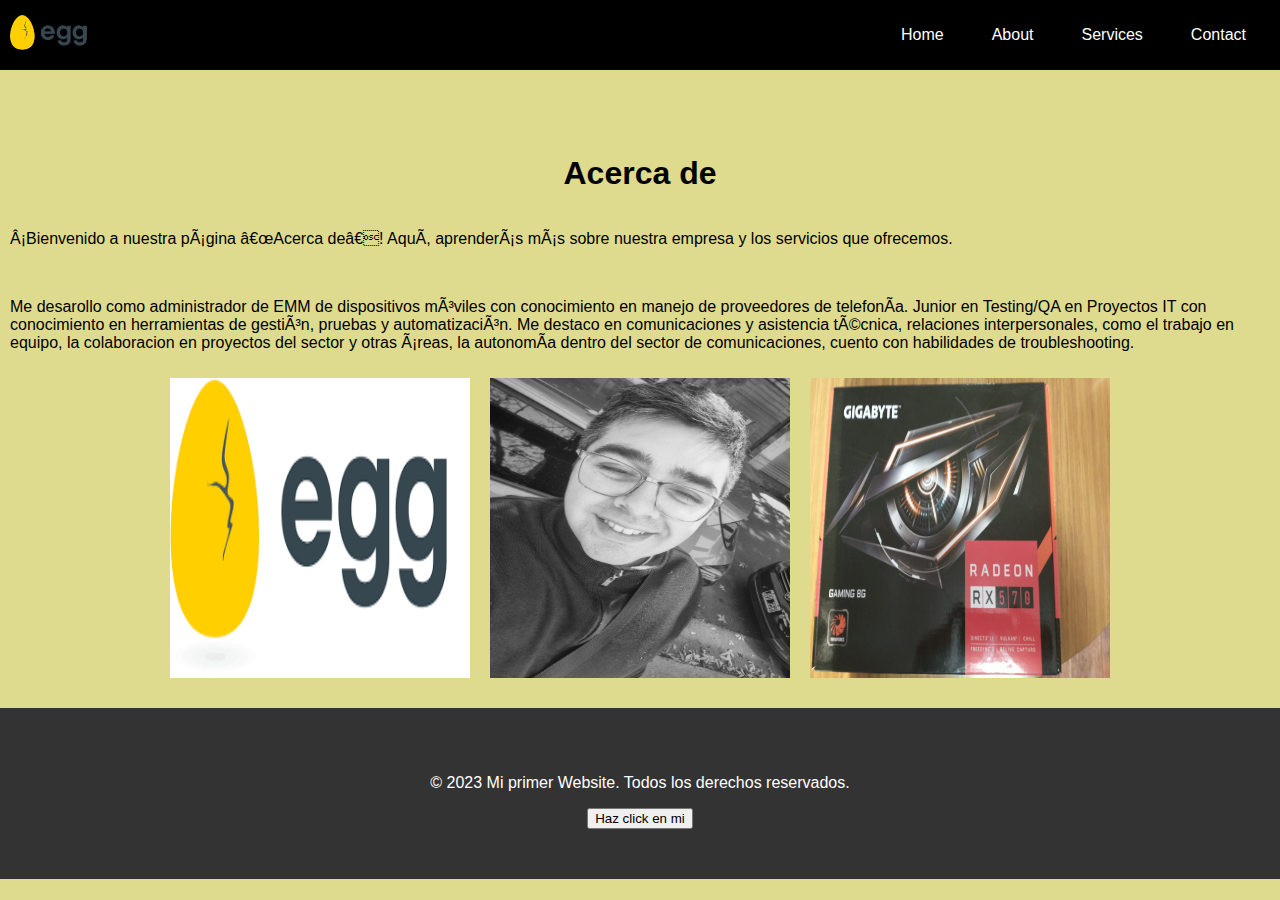
==== about.html @ 6fb8ad96 "prueba github" ====
<!DOCTYPE html>
<html>
    <!--Funcion que realiza login-->
    <!--asdasdasdasd-->
    <head>
        <meta charset="UFT-8"/>
        <title>Mi primer pagina web</title> <!--Titulo-->
        <meta name="viewport"content="width=device-width, initial-scale=1">
        <link rel="stylesheet" href="styles.css">
    </head> <!--Cabeza-->
    <body><!--asdasdasdasd
        <main>
            <div class="greeting">HOLA MUNDO</div>
        </main>-->
        <div class="container-nav">
            <nav class="navbar"  role="navigation">
                <a href="index.html" class="brand"><img src="asd-PhotoRoom.png-PhotoRoom.png" alt="tituloPagina"></a>
                <ul class="nav-links">
                    <li><a href="index.html">Home</a></li>
                    <li><a href="about.html">About</a></li>
                    <li><a href="services.html">Services</a></li>
                    <li><a href="contact.html">Contact</a></li>
                </ul>
            </nav>
            <button class="button-menu-toggle">Menu</button>
        </div>
        <br />
        <br />
        <br />
        <div class="container-about">
            <h1>Acerca de</h1>
            <div class="column">                
                <p>¡Bienvenido a nuestra página “Acerca de”! Aquí, aprenderás más sobre
                nuestra empresa y los servicios que ofrecemos.</p>
                <br>
                <p>Me desarollo como administrador de EMM de dispositivos móviles con conocimiento en manejo de proveedores de telefonía.
                    Junior en Testing/QA en Proyectos IT con conocimiento en herramientas de gestión, pruebas y automatización. 
                    Me destaco en comunicaciones y asistencia técnica, relaciones interpersonales, como el trabajo en equipo, 
                    la colaboracion en proyectos del sector y otras áreas, la autonomía dentro del sector de comunicaciones, 
                    cuento con habilidades de troubleshooting.</p>
            </div>
        </div>
        <div class="container-about">
            <img src="asd.png" alt="EGG" />
            <img src="IMG_20220404_120356015_HDR.jpg" alt="EGG" />
            <img src="WhatsApp Image 2021-03-31 at 18.04.18.jpeg" alt="EGG" />
        </div>
        <script src="scripts.js"></script>
        <script src="script.js"></script>
        <footer>
            <p>&copy; 2023 Mi primer Website. Todos los derechos reservados.</p>
            <button onclick="showAlert()">Haz click en mi</button>
        </footer>
    </body>
</html>
---- styles.css ----
/*
header {
    background-color: #45b37c;
    color: #fff;
    text-align: center;
    padding: 20px;
    }
nav ul {
    list-style: none;
    margin: 0;
    padding: 0;
    }
nav li {
    display: inline-block;
    margin-right: 20px;
    }
nav a {
    color: #fff;
    text-decoration: none;
    padding: 5px;
    }   
nav a:hover {
    color: #1BF7DE;
}
.button-menu-toggle:hover {
    color: #1BF7DE;
    }


@media (max-width: 767px){
        header{
            background-color: #333;
        }
    }
    
@media (max-width: 767px){
        nav{
            font-size: 16px;
        }
    }
    
@media (min-width: 1200px){
        header{
            width:1200px;
        }
    }

.container-nav {
        display: flex;
        padding: 10px;
        height: 50px;
        background-color: black;
        }
        .navbar {
        display: flex;
        justify-content: space-between;
        width: 100%;
    }

.navbar {
display: flex;
justify-content: space-between;
width: 100%;
    }

.brand {
display: flex;
align-items: center;
    }

li>a {
padding: 8px 24px;
    }

li {
list-style-type: none;
    }

a {
color: white;
text-decoration:none;
    }

.nav-links {
display: flex;
align-items: center;
    }

.button-menu-toggle {
display: none;
    }

@media (max-width: 768px) {
.column {
flex: 100%;
    }

.nav-links {
display: none;
    }

.button-menu-toggle {
display: block;
background-color: white;
border:none;
border-radius: 50px;
padding: 0 24px;
font-family: monospace;
font-weight: bold;
font-size: 20px;
}

.nav-links.nav-links-responsive {
position: absolute;
display: flex;
background-color: rgba(20,20,20,0.95);
width: 100%;
height: 100%;
top: 70px;
left: 0;
flex-direction: column;
padding-top: 200px;
align-items: center;
gap:70px;
font-size: 40px;
    }

    .container-flexbox{
        flex-direction: column;
    }
}


.container-flexbox{
    display: flex;
    flex-wrap: wrap;
    justify-content: center;
}

.container-flexbox img {
    margin: 0 10px; /* Agrega margen horizontal entre las imágenes 
    width: 300px;
    height: 300px;
  }

.greeting {
    text-align: center;
}

        /* Estilos del pie de página 
footer {
    background-color: #333;
    color: #fff;
    padding: 40px;
    text-align: center;
}

/* Estilos de la sección de servicios 
.services {
    background-color: #f5f5f5;
    padding: 50px;
}

.service {
    display: flex;
    align-items: center;
    margin-bottom: 20px;
}

.service-image {
    width: 150px;
    margin-right: 20px;
}

.service-content {
    flex: 1;
}
*/

/* Estilos generales */
body {
    margin: 0;
    padding: 0;
    font-family: Arial, sans-serif;
    background-color: #dfdb8e;
  }
  
  
  /* Estilos del encabezado */
  header {
    
    color: #fff;
    text-align: center;
    padding: 20px;
  }
  
  /* Estilos de la barra de navegación Agrega margen horizontal entre las imágenes */
  .container-nav {
    display: flex;
    padding: 10px;
    height: 50px;
    background-color: black;
  }


.container-index{
    display: flex;
    flex-wrap: wrap; 
    justify-content: center;
}

.container-about{
  display: flex;
  flex-wrap: wrap; 
  justify-content: center;
  margin: 10px;
}

.container-about .row{
  display: flex;
  flex-wrap: wrap; 
  justify-content: center;
  margin: 10px;
}

.container-about img {
    margin: 0 10px; /* Agrega margen horizontal entre las imágenes */
    margin-bottom: 20px;
    width: 300px;
    height: 300px;
  }

  .container-contacto{
    display: flex;
    flex-direction: column;
    height: 500px;
    width: 500px;
    margin-left: 50px;
    margin-top: 50px;
    text-align: left;
  }
  .container-contacto input{
    width: 150px; 
    height: 20px;
  }
  .container-contacto textarea{
    width: 494px; 
    height: 108px;
  }

  .container-contacto button{
    height: 50px;
    width: 100px;
    margin-left: 200px;
    margin-top: 20px;
  }
  
  .navbar {
    display: flex;
    justify-content: space-between;
    width: 100%;
  }
  
  .brand {
    display: flex;
    align-items: center;
  }
  
  .brand img{
    height: 40px;
  }
  .nav-links {
    display: flex;
    align-items: center;
  }
  
  .nav-links li {
    list-style-type: none;
  }
  
  .nav-links li > a {
    color: white;
    text-decoration: none;
    padding: 8px 24px;
  }
  
  .button-menu-toggle {
    display: none;
  }
  
  @media (max-width: 768px) {
    .column {
      flex: 100%;
    }
  
    .nav-links {
      display: none;
    }
  
    .button-menu-toggle {
      display: block;
      background-color: white;
      border: none;
      border-radius: 50px;
      padding: 0 24px;
      font-family: monospace;
      font-weight: bold;
      font-size: 20px;
    }
  
    .nav-links.nav-links-responsive {
      position: absolute;
      display: flex;
      background-color: rgba(20, 20, 20, 0.95);
      width: 100%;
      height: 100%;
      top: 70px;
      left: 0;
      flex-direction: column;
      padding-top: 200px;
      align-items: center;
      gap: 70px;
      font-size: 40px;
    }
  
    .container-flexbox {
      flex-direction: column;
    }
  }
  
  /* Estilos del contenido de servicios */
  .services {
    background-color: #f5f5f5;
    padding: 50px;
  }
  
  .service {
    display: flex;
    align-items: center;
    margin-bottom: 20px;
    flex-direction: row-reverse;
  }
  
  .service-image {
    width: 500px;
    margin-right: 20px;
  }
  
  .service-content {
    flex: 1;    
  }
  
  /* Estilos del pie de página */
  footer {
    background-color: #333;
    color: #fff;
    padding: 50px;
    text-align: center;
  }
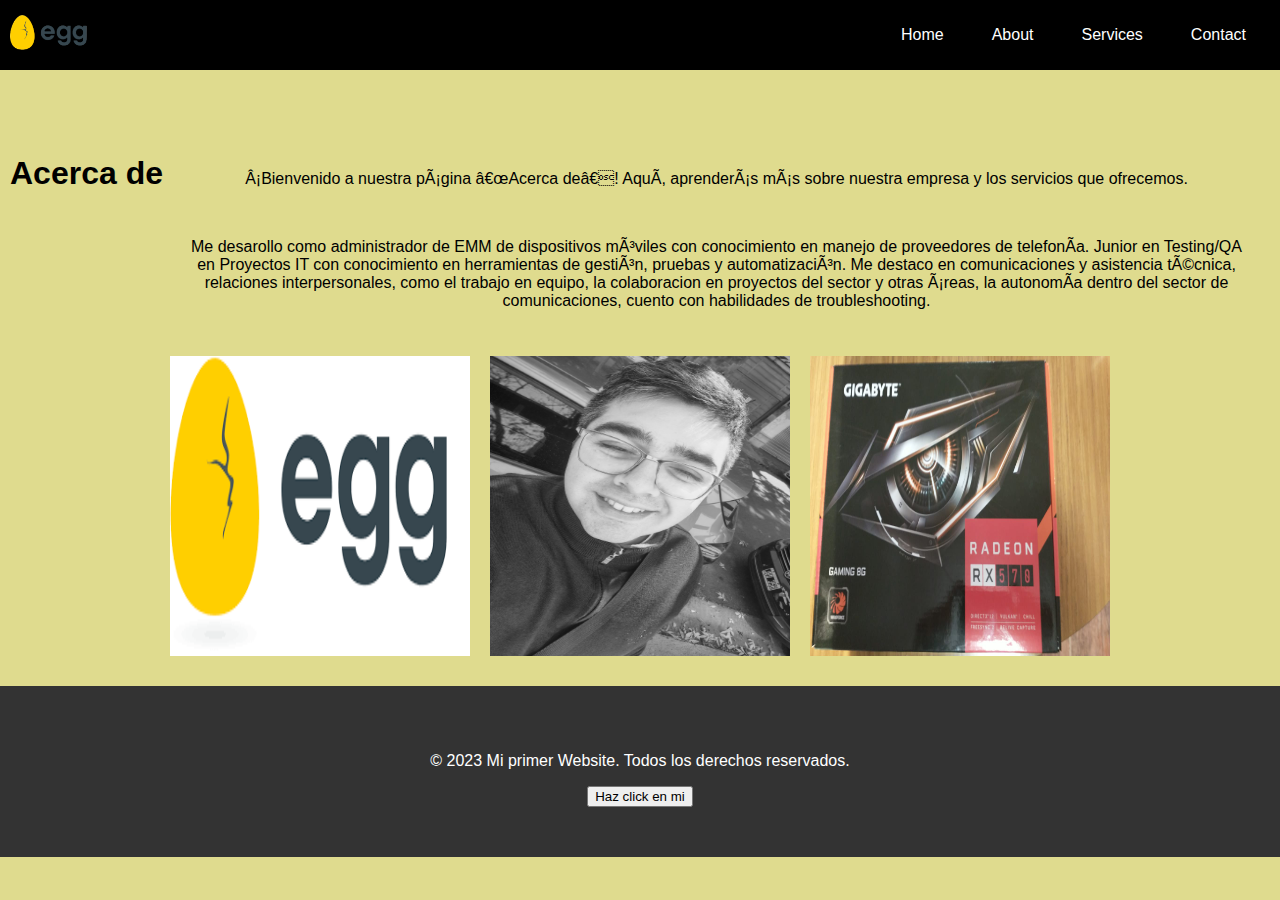
==== commit 72e3c25e: "probar responsive home y borrar comentarios innecesarios" ====
--- a/about.html
+++ b/about.html
@@ -8,10 +8,7 @@
         <meta name="viewport"content="width=device-width, initial-scale=1">
         <link rel="stylesheet" href="styles.css">
     </head> <!--Cabeza-->
-    <body><!--asdasdasdasd
-        <main>
-            <div class="greeting">HOLA MUNDO</div>
-        </main>-->
+    <body>
         <div class="container-nav">
             <nav class="navbar"  role="navigation">
                 <a href="index.html" class="brand"><img src="asd-PhotoRoom.png-PhotoRoom.png" alt="tituloPagina"></a>
--- a/styles.css
+++ b/styles.css
@@ -356,4 +356,35 @@
     color: #fff;
     padding: 50px;
     text-align: center;
+  }
+
+  /* Diseño responsivo de index.html*/
+  .container-index {
+    display: flex;
+    flex-wrap: wrap;
+    justify-content: center;
+  }
+  /*
+  .row {
+    display: flex;
+    flex-wrap: wrap;
+    justify-content: center;
+  }*/
+  
+  .column {
+    flex: 1;
+    padding: 20px;
+    text-align: center;
+  }
+  
+  .video-container {
+    flex: 1;
+    padding: 20px;
+    text-align: center;
+  }
+  
+  @media (max-width: 768px) {
+    .column, .video-container {
+      flex: 100%;
+    }
   }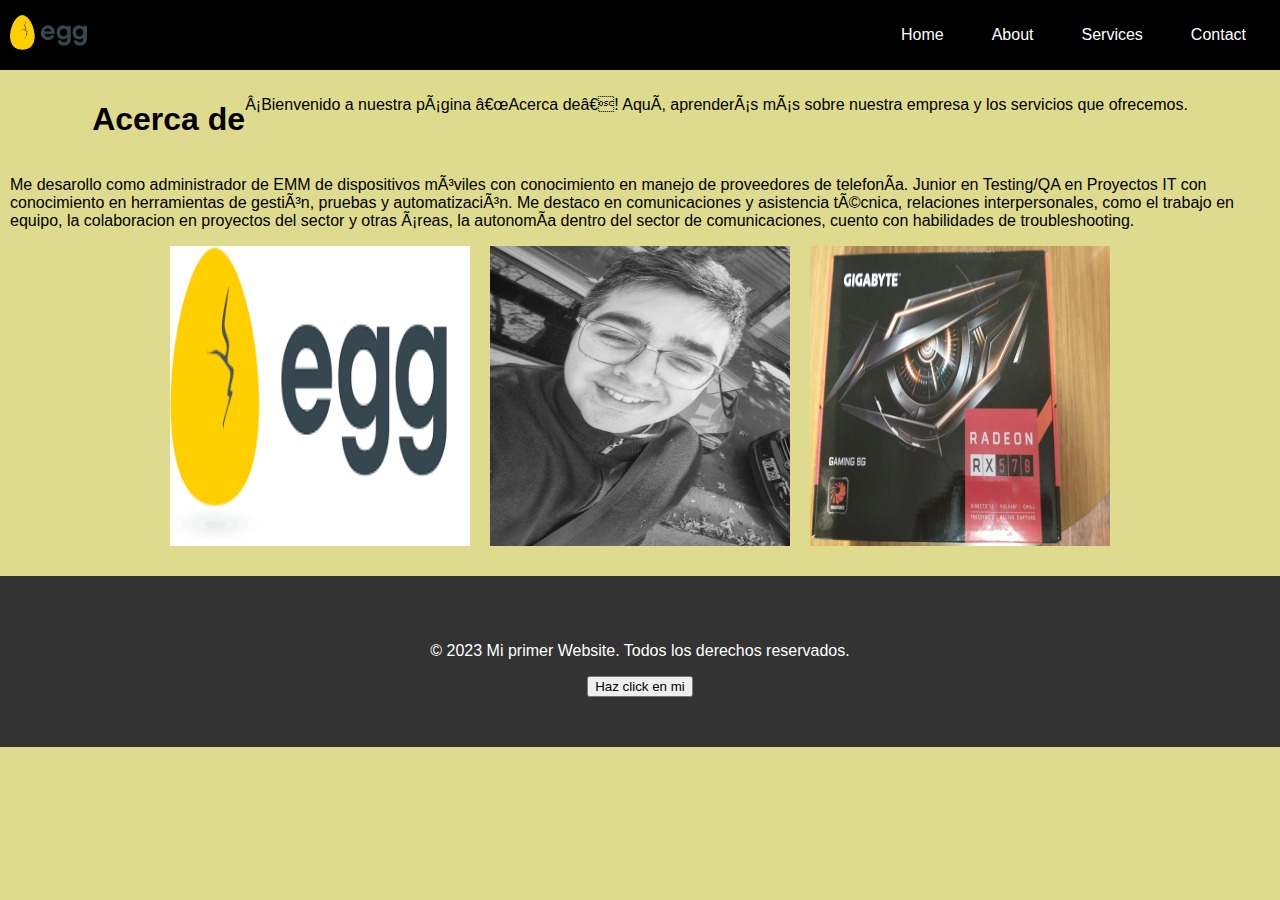
==== commit 3a0128a2: "quite div class=column que no estaba haciendo falta" ====
--- a/about.html
+++ b/about.html
@@ -21,12 +21,8 @@
             </nav>
             <button class="button-menu-toggle">Menu</button>
         </div>
-        <br />
-        <br />
-        <br />
         <div class="container-about">
-            <h1>Acerca de</h1>
-            <div class="column">                
+                <h1>Acerca de</h1>            
                 <p>¡Bienvenido a nuestra página “Acerca de”! Aquí, aprenderás más sobre
                 nuestra empresa y los servicios que ofrecemos.</p>
                 <br>
@@ -35,12 +31,9 @@
                     Me destaco en comunicaciones y asistencia técnica, relaciones interpersonales, como el trabajo en equipo, 
                     la colaboracion en proyectos del sector y otras áreas, la autonomía dentro del sector de comunicaciones, 
                     cuento con habilidades de troubleshooting.</p>
-            </div>
-        </div>
-        <div class="container-about">
-            <img src="asd.png" alt="EGG" />
-            <img src="IMG_20220404_120356015_HDR.jpg" alt="EGG" />
-            <img src="WhatsApp Image 2021-03-31 at 18.04.18.jpeg" alt="EGG" />
+                <img src="asd.png" alt="EGG" />
+                <img src="IMG_20220404_120356015_HDR.jpg" alt="EGG" />
+                <img src="WhatsApp Image 2021-03-31 at 18.04.18.jpeg" alt="EGG" />
         </div>
         <script src="scripts.js"></script>
         <script src="script.js"></script>
--- a/styles.css
+++ b/styles.css
@@ -232,12 +232,9 @@
 
   .container-contacto{
     display: flex;
-    flex-direction: column;
-    height: 500px;
-    width: 500px;
-    margin-left: 50px;
-    margin-top: 50px;
-    text-align: left;
+    flex-wrap: wrap; 
+    justify-content: center;
+    margin: 10px;
   }
   .container-contacto input{
     width: 150px; 
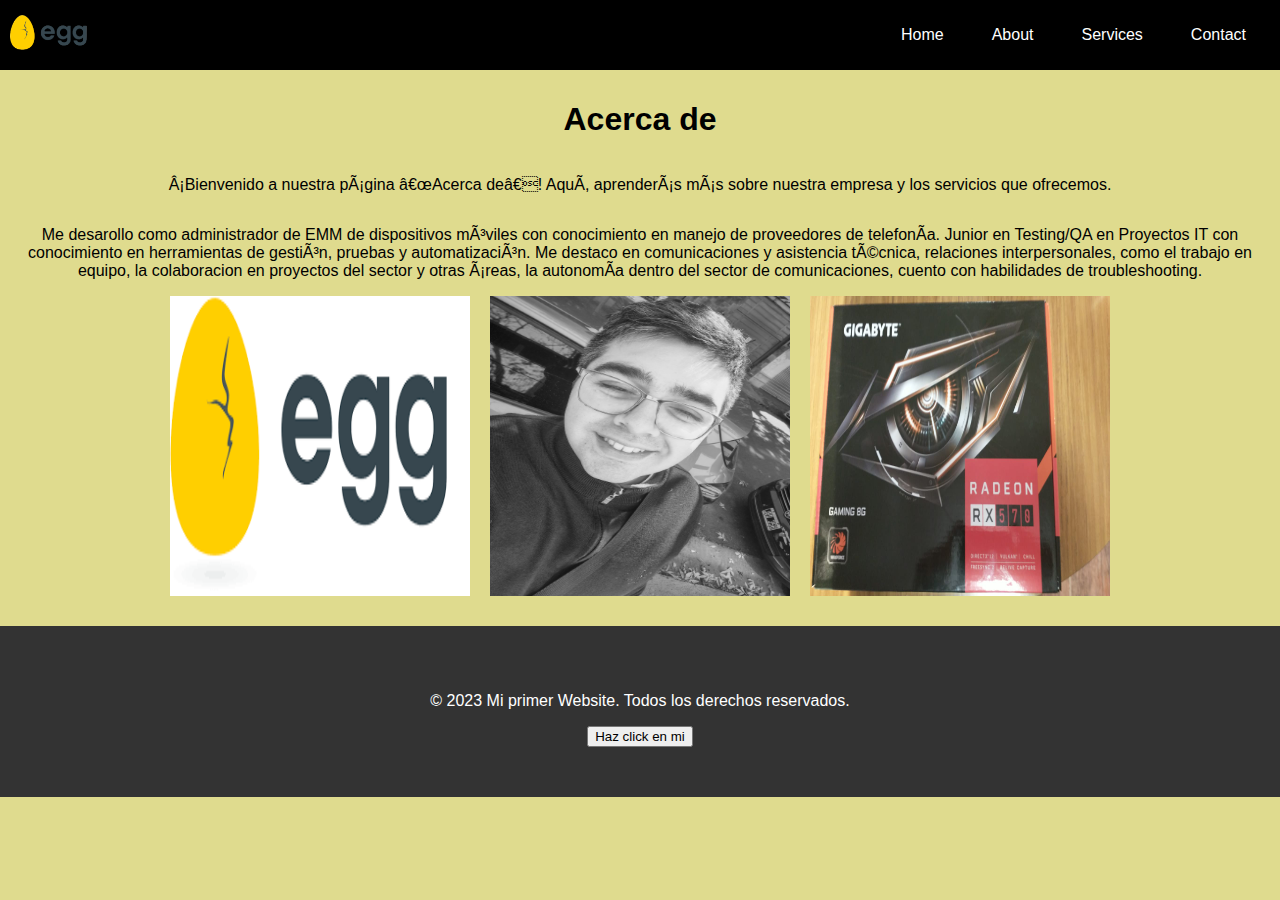
==== commit b1200e2f: "otro cambio para diseño responsive" ====
--- a/about.html
+++ b/about.html
@@ -22,18 +22,19 @@
             <button class="button-menu-toggle">Menu</button>
         </div>
         <div class="container-about">
-                <h1>Acerca de</h1>            
+                <h1>Acerca de</h1>               
                 <p>¡Bienvenido a nuestra página “Acerca de”! Aquí, aprenderás más sobre
                 nuestra empresa y los servicios que ofrecemos.</p>
-                <br>
                 <p>Me desarollo como administrador de EMM de dispositivos móviles con conocimiento en manejo de proveedores de telefonía.
                     Junior en Testing/QA en Proyectos IT con conocimiento en herramientas de gestión, pruebas y automatización. 
                     Me destaco en comunicaciones y asistencia técnica, relaciones interpersonales, como el trabajo en equipo, 
                     la colaboracion en proyectos del sector y otras áreas, la autonomía dentro del sector de comunicaciones, 
                     cuento con habilidades de troubleshooting.</p>
-                <img src="asd.png" alt="EGG" />
-                <img src="IMG_20220404_120356015_HDR.jpg" alt="EGG" />
-                <img src="WhatsApp Image 2021-03-31 at 18.04.18.jpeg" alt="EGG" />
+                <div class="row">
+                    <img src="asd.png" alt="EGG"/>
+                    <img src="IMG_20220404_120356015_HDR.jpg" alt="EGG" />
+                    <img src="WhatsApp Image 2021-03-31 at 18.04.18.jpeg" alt="EGG" />
+                </div>
         </div>
         <script src="scripts.js"></script>
         <script src="script.js"></script>
--- a/styles.css
+++ b/styles.css
@@ -1,182 +1,3 @@
-/*
-header {
-    background-color: #45b37c;
-    color: #fff;
-    text-align: center;
-    padding: 20px;
-    }
-nav ul {
-    list-style: none;
-    margin: 0;
-    padding: 0;
-    }
-nav li {
-    display: inline-block;
-    margin-right: 20px;
-    }
-nav a {
-    color: #fff;
-    text-decoration: none;
-    padding: 5px;
-    }   
-nav a:hover {
-    color: #1BF7DE;
-}
-.button-menu-toggle:hover {
-    color: #1BF7DE;
-    }
-
-
-@media (max-width: 767px){
-        header{
-            background-color: #333;
-        }
-    }
-    
-@media (max-width: 767px){
-        nav{
-            font-size: 16px;
-        }
-    }
-    
-@media (min-width: 1200px){
-        header{
-            width:1200px;
-        }
-    }
-
-.container-nav {
-        display: flex;
-        padding: 10px;
-        height: 50px;
-        background-color: black;
-        }
-        .navbar {
-        display: flex;
-        justify-content: space-between;
-        width: 100%;
-    }
-
-.navbar {
-display: flex;
-justify-content: space-between;
-width: 100%;
-    }
-
-.brand {
-display: flex;
-align-items: center;
-    }
-
-li>a {
-padding: 8px 24px;
-    }
-
-li {
-list-style-type: none;
-    }
-
-a {
-color: white;
-text-decoration:none;
-    }
-
-.nav-links {
-display: flex;
-align-items: center;
-    }
-
-.button-menu-toggle {
-display: none;
-    }
-
-@media (max-width: 768px) {
-.column {
-flex: 100%;
-    }
-
-.nav-links {
-display: none;
-    }
-
-.button-menu-toggle {
-display: block;
-background-color: white;
-border:none;
-border-radius: 50px;
-padding: 0 24px;
-font-family: monospace;
-font-weight: bold;
-font-size: 20px;
-}
-
-.nav-links.nav-links-responsive {
-position: absolute;
-display: flex;
-background-color: rgba(20,20,20,0.95);
-width: 100%;
-height: 100%;
-top: 70px;
-left: 0;
-flex-direction: column;
-padding-top: 200px;
-align-items: center;
-gap:70px;
-font-size: 40px;
-    }
-
-    .container-flexbox{
-        flex-direction: column;
-    }
-}
-
-
-.container-flexbox{
-    display: flex;
-    flex-wrap: wrap;
-    justify-content: center;
-}
-
-.container-flexbox img {
-    margin: 0 10px; /* Agrega margen horizontal entre las imágenes 
-    width: 300px;
-    height: 300px;
-  }
-
-.greeting {
-    text-align: center;
-}
-
-        /* Estilos del pie de página 
-footer {
-    background-color: #333;
-    color: #fff;
-    padding: 40px;
-    text-align: center;
-}
-
-/* Estilos de la sección de servicios 
-.services {
-    background-color: #f5f5f5;
-    padding: 50px;
-}
-
-.service {
-    display: flex;
-    align-items: center;
-    margin-bottom: 20px;
-}
-
-.service-image {
-    width: 150px;
-    margin-right: 20px;
-}
-
-.service-content {
-    flex: 1;
-}
-*/
-
 /* Estilos generales */
 body {
     margin: 0;
@@ -188,70 +9,77 @@
   
   /* Estilos del encabezado */
   header {
-    
     color: #fff;
     text-align: center;
     padding: 20px;
   }
   
-  /* Estilos de la barra de navegación Agrega margen horizontal entre las imágenes */
+  /* OPEN diseño barra de navegacion*/
   .container-nav {
     display: flex;
     padding: 10px;
     height: 50px;
     background-color: black;
   }
+  /* FINISH diseño sección index*/
 
+/* OPEN diseño sección index*/ 
+.container-index{
+  display: flex;
+  flex-direction:column; 
+  align-items: center;
+  justify-content: center;
+  text-align: center;
+  margin: 10px;
+}
+/* FINISH diseño sección index*/
 
-.container-index{
-    display: flex;
-    flex-wrap: wrap; 
-    justify-content: center;
-}
-
+ /* OPEN diseño sección about*/
 .container-about{
   display: flex;
-  flex-wrap: wrap; 
+  flex-direction:column; 
+  align-items: center;
   justify-content: center;
+  text-align: center;
   margin: 10px;
 }
 
-.container-about .row{
+.row{
   display: flex;
-  flex-wrap: wrap; 
+}
+
+.container-about img {
+  display: flex;
+  margin: 0 10px; /* Agrega margen horizontal entre las imágenes */
+  margin-bottom: 20px;
+  width: 300px;
+  height: 300px;
+}
+  /* FINISH diseño sección about*/
+
+ /* OPEN diseño sección contact*/
+.container-contact{
+  display: flex;
+  flex-direction:column; 
+  align-items: center;
   justify-content: center;
+  text-align: center;
   margin: 10px;
 }
 
-.container-about img {
-    margin: 0 10px; /* Agrega margen horizontal entre las imágenes */
-    margin-bottom: 20px;
-    width: 300px;
-    height: 300px;
-  }
+.myForm {
+  display: flex;
+  flex-direction: column;
+  align-items: center; /* Añadida propiedad para centrar horizontalmente */
+  justify-content: center; /* Añadida propiedad para centrar verticalmente */
+}
 
-  .container-contacto{
-    display: flex;
-    flex-wrap: wrap; 
-    justify-content: center;
-    margin: 10px;
-  }
-  .container-contacto input{
-    width: 150px; 
-    height: 20px;
-  }
-  .container-contacto textarea{
-    width: 494px; 
-    height: 108px;
-  }
+.myForm input,
+.myForm textarea {
+  width: 200px;
+}
+ /* FINISH diseño sección contact*/
 
-  .container-contacto button{
-    height: 50px;
-    width: 100px;
-    margin-left: 200px;
-    margin-top: 20px;
-  }
-  
   .navbar {
     display: flex;
     justify-content: space-between;
@@ -284,12 +112,8 @@
   .button-menu-toggle {
     display: none;
   }
-  
+  /* OPEN media querys responsive*/
   @media (max-width: 768px) {
-    .column {
-      flex: 100%;
-    }
-  
     .nav-links {
       display: none;
     }
@@ -319,11 +143,14 @@
       gap: 70px;
       font-size: 40px;
     }
-  
-    .container-flexbox {
+    .column, .video-container, .row {
+      flex: 100%;
+    }
+    .row{
       flex-direction: column;
     }
   }
+  /* FINISH media querys responsive*/
   
   /* Estilos del contenido de servicios */
   .services {
@@ -353,35 +180,4 @@
     color: #fff;
     padding: 50px;
     text-align: center;
-  }
-
-  /* Diseño responsivo de index.html*/
-  .container-index {
-    display: flex;
-    flex-wrap: wrap;
-    justify-content: center;
-  }
-  /*
-  .row {
-    display: flex;
-    flex-wrap: wrap;
-    justify-content: center;
-  }*/
-  
-  .column {
-    flex: 1;
-    padding: 20px;
-    text-align: center;
-  }
-  
-  .video-container {
-    flex: 1;
-    padding: 20px;
-    text-align: center;
-  }
-  
-  @media (max-width: 768px) {
-    .column, .video-container {
-      flex: 100%;
-    }
   }